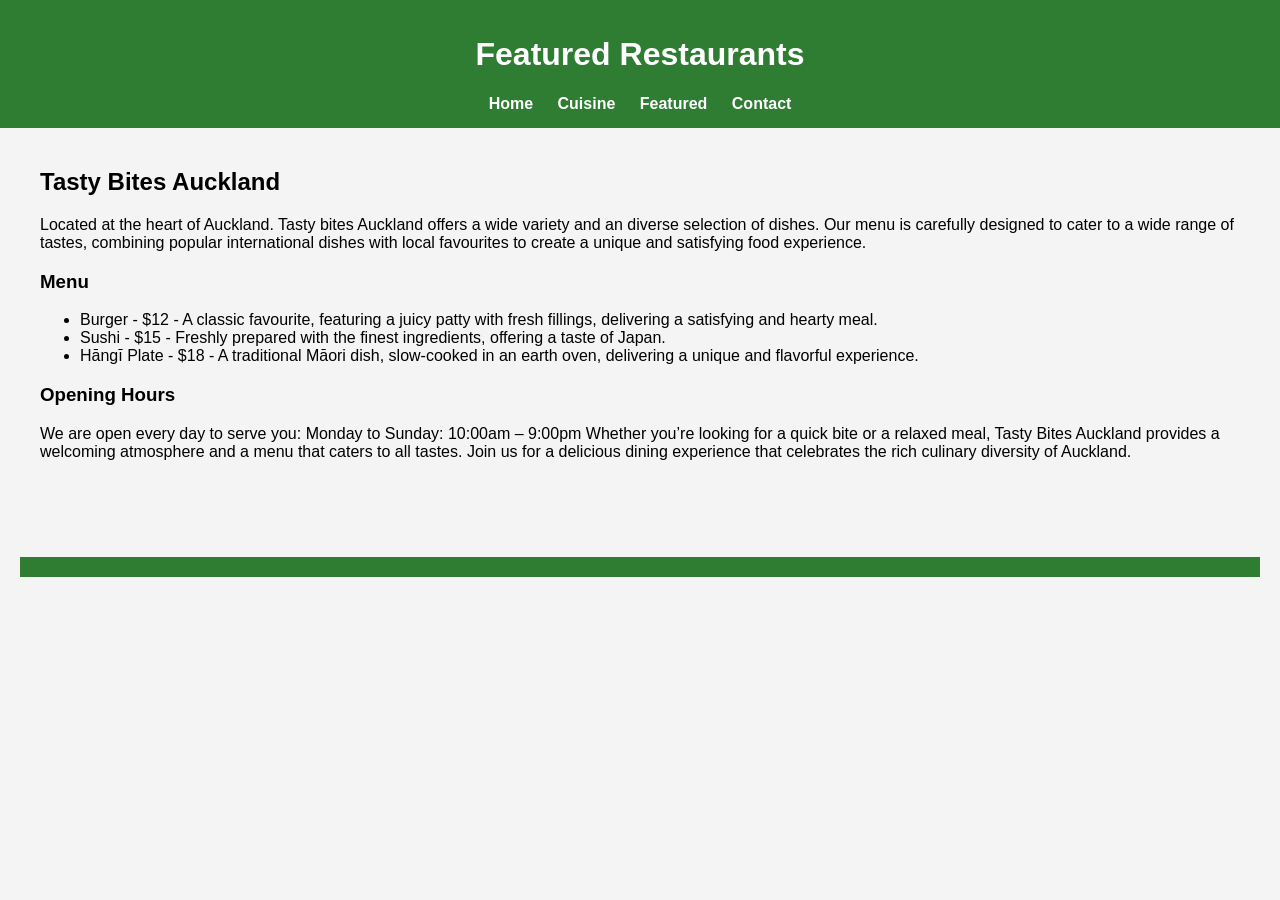
==== featured.html @ c1851fb3 "updated the naviagtion bar" ====
<!DOCTYPE html>
<html>
    <head>
        <title>Restraurants</title>
        <link rel="stylesheet" href="style.css">
    </head>
    <body>
        <header>
            <h1>Featured Restaurants</h1>
            <nav>
                <a href="index.html">Home</a>
        <a href="cuisine.html">Cuisine</a>
        <a href="featured.html">Featured</a>
        <a href="contact.html">Contact</a>

            </nav>
        </header>
    </body>
    <section>
        <section>

    <h2>Tasty Bites Auckland</h2>
    <p>Located at the heart of Auckland. Tasty bites Auckland offers a wide variety and an diverse selection of dishes. Our menu is carefully designed to cater to a wide range of tastes, combining popular international dishes with local favourites to create a unique and satisfying food experience.</p>

    <h3>Menu</h3>
    <ul>
        <li>Burger - $12 - A classic favourite, featuring a juicy patty with fresh fillings, delivering a satisfying and hearty meal.</li>
        <li>Sushi - $15 - Freshly prepared with the finest ingredients, offering a taste of Japan.</li>
        <li>Hāngī Plate - $18 - A traditional Māori dish, slow-cooked in an earth oven, delivering a unique and flavorful experience.</li>
    </ul>

    <h3>Opening Hours</h3>
    <p>We are open every day to serve you:
Monday to Sunday: 10:00am – 9:00pm

Whether you’re looking for a quick bite or a relaxed meal, Tasty Bites Auckland provides a welcoming atmosphere and a menu that caters to all tastes. Join us for a delicious dining experience that celebrates the rich culinary diversity of Auckland.</p>
    </p>

    </section>
    <div>

    </div>
    <section>
        <script src="script.js"></script>
    </section>
    <footer>
        
    </footer>
</html>
---- style.css ----
body {
    margin: 0;
    font-family: Arial, sans-serif;
    background-color: #f4f4f4;
}
header {
    background-color: #2e7d32;
    color: white;
    padding: 15px;
    text-align: center;
}
nav {
    margin-top: 10px;
}

nav a {
    color: white;
    margin: 0 10px;
    text-decoration: none;
    font-weight: bold;
}

nav a:hover {
    text-decoration: underline;
}
section {
    padding: 20px;
}
#slider {
    width: 100%;
    max-height: 400px;
    object-fit: cover;
    border-radius: 5px;
}
.grid {
    display: flex;
    gap: 20px;
    flex-wrap: wrap;
}
.card {
    background-color: white;
    padding: 15px;
    width: 30%;
    border-radius: 5px;
    box-shadow: 0 2px 5px rgba(0,0,0,0.1);
}

.card img {
    width: 100%;
    border-radius: 5px;
}
section h2 {
    margin-top: 0;
}
form {
    background-color: white;
    padding: 20px;
    max-width: 400px;
    border-radius: 5px;
}

input, textarea {
    width: 100%;
    margin-top: 5px;
    margin-bottom: 15px;
    padding: 8px;
    border: 1px solid #ccc;
    border-radius: 4px;
}

button {
    background-color: #2e7d32;
    color: white;
    border: none;
    padding: 10px;
    cursor: pointer;
}
button:hover {
    background-color: #1b5e20;
}
footer {
    text-align: center;
    padding: 10px;
    background-color: #2e7d32;
    color: white;
    margin-top: 20px;
}
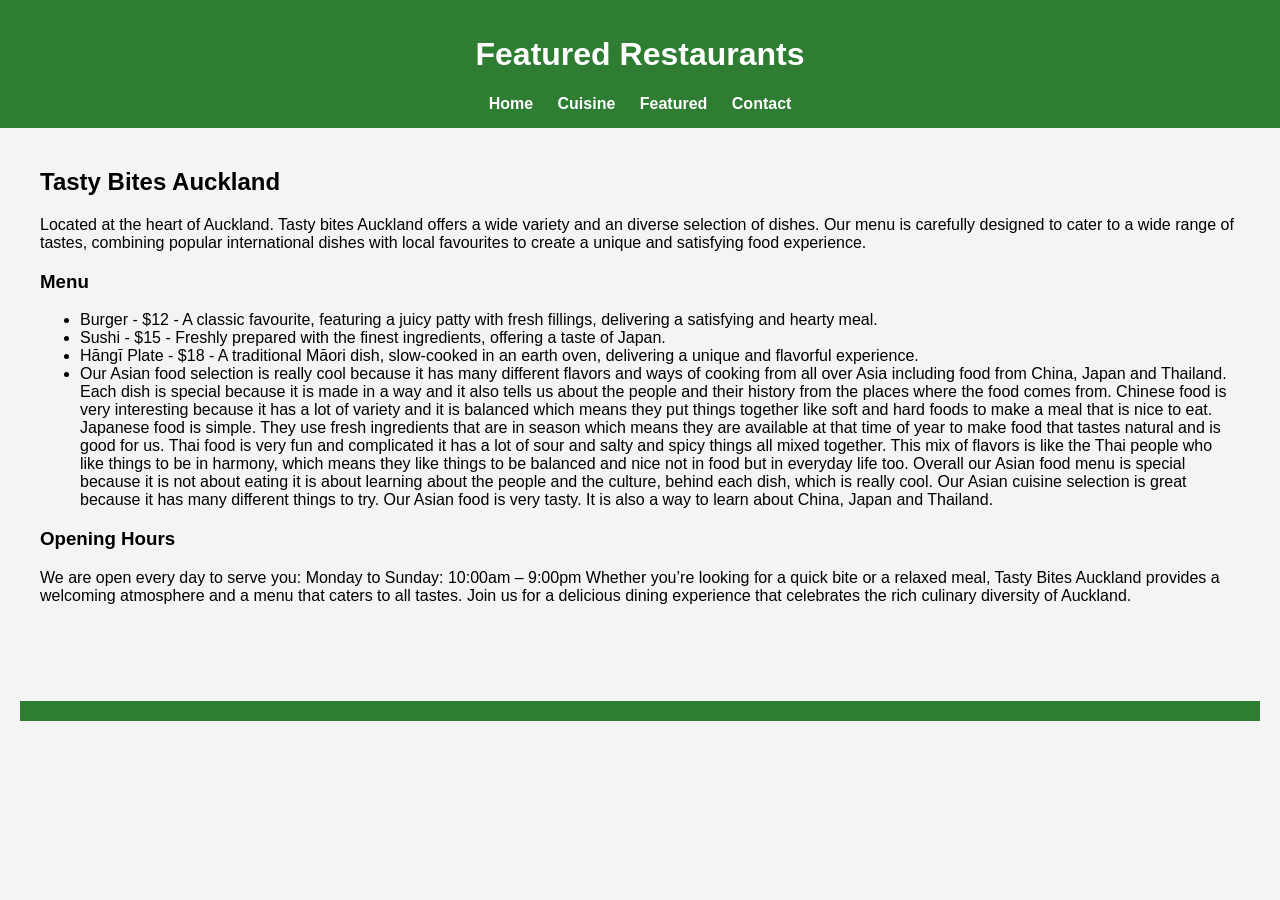
==== commit c77baad2: "Added the last menu on the featured restraurants" ====
--- a/featured.html
+++ b/featured.html
@@ -27,6 +27,9 @@
         <li>Burger - $12 - A classic favourite, featuring a juicy patty with fresh fillings, delivering a satisfying and hearty meal.</li>
         <li>Sushi - $15 - Freshly prepared with the finest ingredients, offering a taste of Japan.</li>
         <li>Hāngī Plate - $18 - A traditional Māori dish, slow-cooked in an earth oven, delivering a unique and flavorful experience.</li>
+        <li>Our Asian food selection is really cool because it has many different flavors and ways of cooking from all over Asia including food from China, Japan and Thailand. Each dish is special because it is made in a way and it also tells us about the people and their history from the places where the food comes from.
+        Chinese food is very interesting because it has a lot of variety and it is balanced which means they put things together like soft and hard foods to make a meal that is nice to eat. Japanese food is simple. They use fresh ingredients that are in season which means they are available at that time of year to make food that tastes natural and is good for us. Thai food is very fun and complicated it has a lot of sour and salty and spicy things all mixed together. This mix of flavors is like the Thai people who like things to be in harmony, which means they like things to be balanced and nice not in food but in everyday life too.
+        Overall our Asian food menu is special because it is not about eating it is about learning about the people and the culture, behind each dish, which is really cool. Our Asian cuisine selection is great because it has many different things to try. Our Asian food is very tasty. It is also a way to learn about China, Japan and Thailand.</li>
     </ul>
 
     <h3>Opening Hours</h3>
